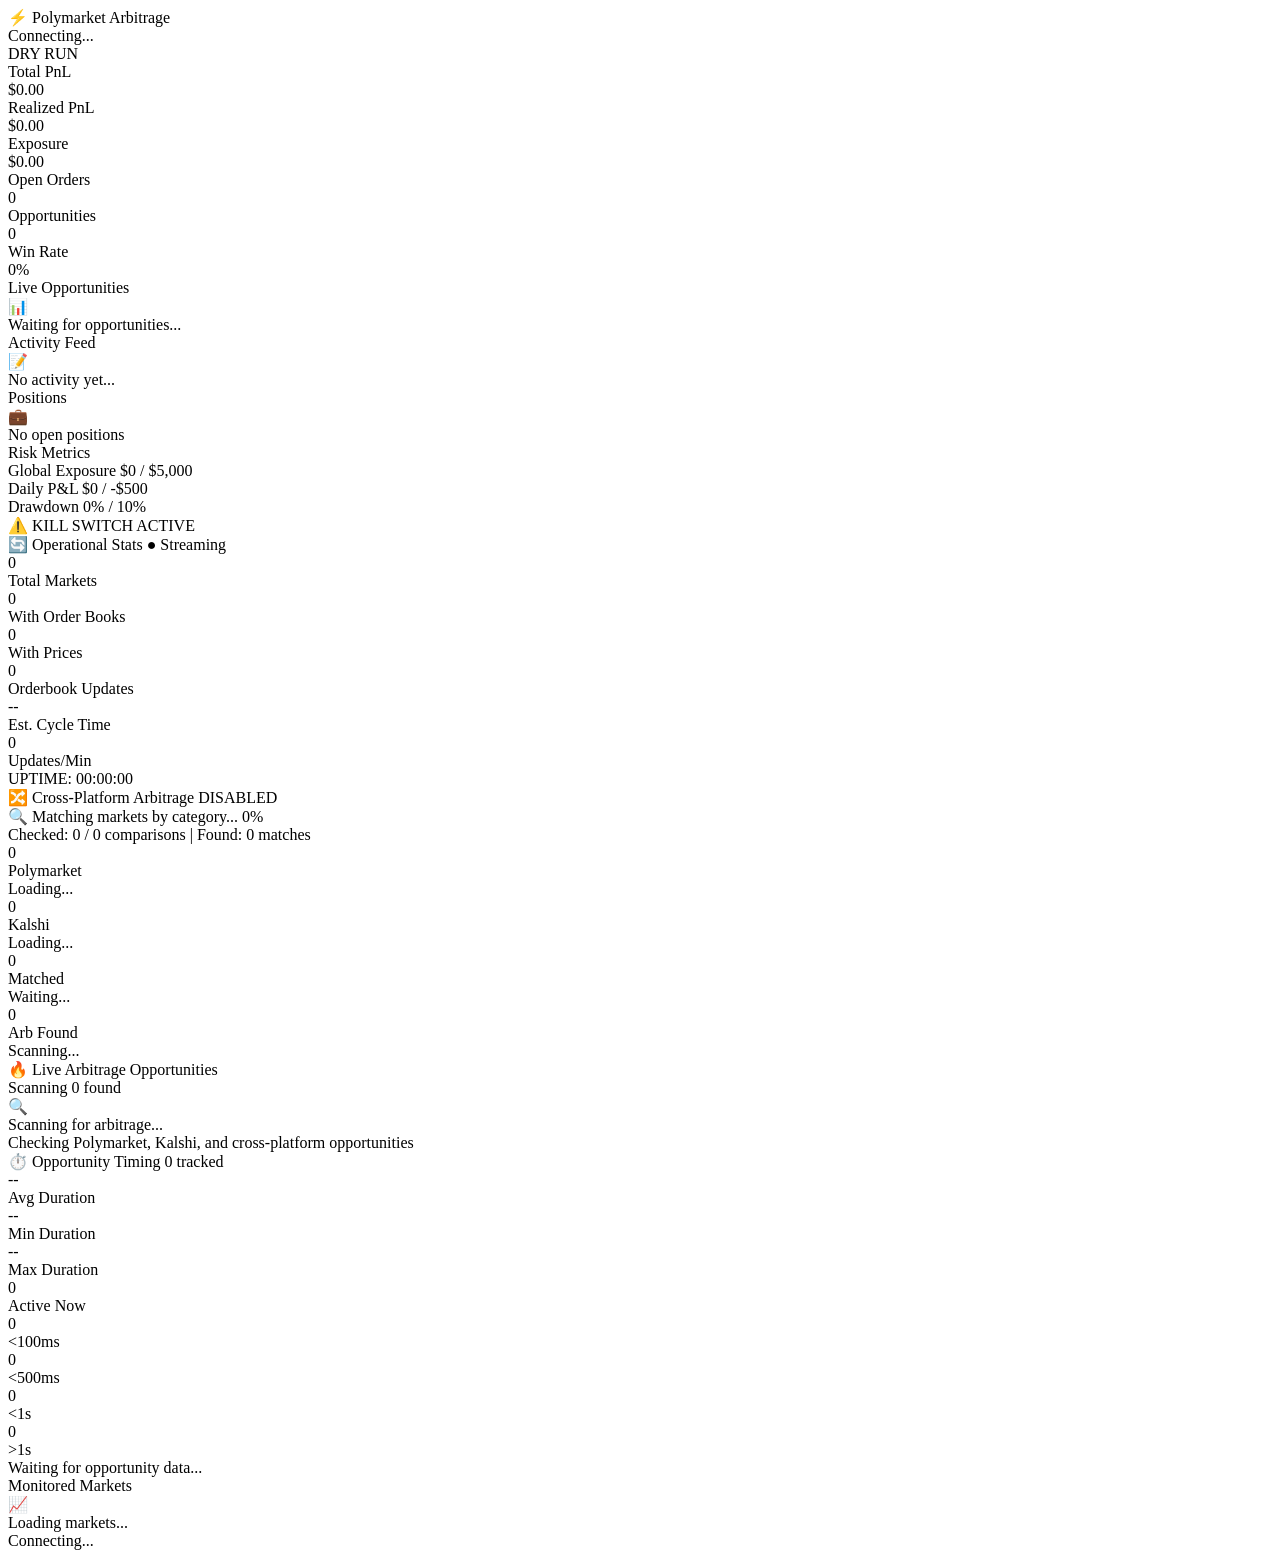
==== dashboard/static/index.html @ d4986a81 "Split the dashboard page out of server.py into static files Straight port of the embedded page into " ====
<!DOCTYPE html>
<html lang="en">
<head>
    <meta charset="UTF-8">
    <meta name="viewport" content="width=device-width, initial-scale=1.0">
    <title>Polymarket Arbitrage Dashboard</title>
    <link rel="stylesheet" href="/static/css/legacy.css">
</head>
<body>
    <header class="header">
        <div class="logo">⚡ Polymarket Arbitrage</div>
        <div class="status">
            <div class="status-indicator">
                <span class="status-dot" id="statusDot"></span>
                <span id="statusText">Connecting...</span>
            </div>
            <span class="mode-badge" id="modeBadge">DRY RUN</span>
        </div>
    </header>
    
    <main class="dashboard">
        <!-- Metrics Row -->
        <section class="metrics">
            <div class="metric-card">
                <div class="metric-label">Total PnL</div>
                <div class="metric-value" id="totalPnl">$0.00</div>
            </div>
            <div class="metric-card">
                <div class="metric-label">Realized PnL</div>
                <div class="metric-value" id="realizedPnl">$0.00</div>
            </div>
            <div class="metric-card">
                <div class="metric-label">Exposure</div>
                <div class="metric-value neutral" id="exposure">$0.00</div>
            </div>
            <div class="metric-card">
                <div class="metric-label">Open Orders</div>
                <div class="metric-value neutral" id="openOrders">0</div>
            </div>
            <div class="metric-card">
                <div class="metric-label">Opportunities</div>
                <div class="metric-value neutral" id="opportunityCount">0</div>
            </div>
            <div class="metric-card">
                <div class="metric-label">Win Rate</div>
                <div class="metric-value" id="winRate">0%</div>
            </div>
        </section>
        
        <!-- Opportunities -->
        <section class="card opportunities-card">
            <div class="card-header">
                <span class="card-title">Live Opportunities</span>
                <span class="u1" id="oppRefresh"></span>
            </div>
            <div class="card-body">
                <div class="opportunity-list" id="opportunityList">
                    <div class="empty-state">
                        <div class="empty-icon">📊</div>
                        <div>Waiting for opportunities...</div>
                    </div>
                </div>
            </div>
        </section>
        
        <!-- Activity Feed -->
        <section class="card activity-card">
            <div class="card-header">
                <span class="card-title">Activity Feed</span>
            </div>
            <div class="card-body">
                <div class="activity-list" id="activityList">
                    <div class="empty-state">
                        <div class="empty-icon">📝</div>
                        <div>No activity yet...</div>
                    </div>
                </div>
            </div>
        </section>
        
        <!-- Portfolio -->
        <section class="card portfolio-card">
            <div class="card-header">
                <span class="card-title">Positions</span>
            </div>
            <div class="card-body">
                <div class="position-list" id="positionList">
                    <div class="empty-state">
                        <div class="empty-icon">💼</div>
                        <div>No open positions</div>
                    </div>
                </div>
            </div>
        </section>
        
        <!-- Risk -->
        <section class="card risk-card">
            <div class="card-header">
                <span class="card-title">Risk Metrics</span>
            </div>
            <div class="card-body">
                <div class="risk-item">
                    <div class="risk-label">
                        <span>Global Exposure</span>
                        <span id="riskExposure">$0 / $5,000</span>
                    </div>
                    <div class="risk-bar">
                        <div class="risk-bar-fill safe u2" id="exposureBar"></div>
                    </div>
                </div>
                <div class="risk-item">
                    <div class="risk-label">
                        <span>Daily P&L</span>
                        <span id="riskDailyPnl">$0 / -$500</span>
                    </div>
                    <div class="risk-bar">
                        <div class="risk-bar-fill safe u2" id="dailyPnlBar"></div>
                    </div>
                </div>
                <div class="risk-item">
                    <div class="risk-label">
                        <span>Drawdown</span>
                        <span id="riskDrawdown">0% / 10%</span>
                    </div>
                    <div class="risk-bar">
                        <div class="risk-bar-fill safe u2" id="drawdownBar"></div>
                    </div>
                </div>
                <div class="u3" id="killSwitch">
                    ⚠️ KILL SWITCH ACTIVE
                </div>
            </div>
        </section>
        
        <!-- Operational Stats -->
        <section class="card operational-card">
            <div class="card-header">
                <span class="card-title">🔄 Operational Stats</span>
                <span class="u4" id="streamStatus">● Streaming</span>
            </div>
            <div class="card-body">
                <div class="op-stats-grid">
                    <div class="op-stat">
                        <div class="op-stat-value" id="totalMarkets">0</div>
                        <div class="op-stat-label">Total Markets</div>
                    </div>
                    <div class="op-stat">
                        <div class="op-stat-value" id="marketsWithData">0</div>
                        <div class="op-stat-label">With Order Books</div>
                    </div>
                    <div class="op-stat">
                        <div class="op-stat-value" id="marketsWithPrices">0</div>
                        <div class="op-stat-label">With Prices</div>
                    </div>
                    <div class="op-stat">
                        <div class="op-stat-value active" id="orderbookUpdates">0</div>
                        <div class="op-stat-label">Orderbook Updates</div>
                    </div>
                    <div class="op-stat">
                        <div class="op-stat-value" id="cycleTime">--</div>
                        <div class="op-stat-label">Est. Cycle Time</div>
                    </div>
                    <div class="op-stat">
                        <div class="op-stat-value" id="updatesPerMin">0</div>
                        <div class="op-stat-label">Updates/Min</div>
                    </div>
                </div>
                <div class="uptime-display">
                    <span class="u5">UPTIME: </span>
                    <span class="uptime-value" id="uptime">00:00:00</span>
                </div>
            </div>
        </section>
        
        <!-- Cross-Platform Arbitrage (Polymarket + Kalshi) -->
        <section class="card cross-platform-card" id="crossPlatformCard">
            <div class="card-header cross-platform-header">
                <span class="card-title">🔀 Cross-Platform Arbitrage</span>
                <span class="cross-platform-badge" id="crossPlatformStatus">DISABLED</span>
            </div>
            <div class="card-body">
                <!-- Matching Progress Bar -->
                <div class="u6" id="matchingProgressContainer">
                    <div class="u7">
                        <span class="u8">🔍 Matching markets by category...</span>
                        <span class="u9" id="matchingProgressText">0%</span>
                    </div>
                    <div class="u10">
                        <div class="u11" id="matchingProgressBar"></div>
                    </div>
                    <div class="u12" id="matchingStats">
                        Checked: 0 / 0 comparisons | Found: 0 matches
                    </div>
                </div>
                
                <div class="platform-stats u13">
                    <div class="platform-stat">
                        <div class="platform-stat-value polymarket" id="polymarketMarkets">0</div>
                        <div class="platform-stat-label">Polymarket</div>
                        <div class="platform-stat-status" id="polymarketStatus">Loading...</div>
                    </div>
                    <div class="platform-stat">
                        <div class="platform-stat-value kalshi" id="kalshiMarkets">0</div>
                        <div class="platform-stat-label">Kalshi</div>
                        <div class="platform-stat-status" id="kalshiStatus">Loading...</div>
                    </div>
                    <div class="platform-stat">
                        <div class="platform-stat-value matched" id="matchedPairs">0</div>
                        <div class="platform-stat-label">Matched</div>
                        <div class="platform-stat-status" id="matchingStatus">Waiting...</div>
                    </div>
                    <div class="platform-stat">
                        <div class="platform-stat-value cross-opp" id="crossOpportunities">0</div>
                        <div class="platform-stat-label">Arb Found</div>
                        <div class="platform-stat-status" id="arbStatus">Scanning...</div>
                    </div>
                </div>
            </div>
        </section>
        
        <!-- 🔥 LIVE OPPORTUNITIES FEED -->
        <section class="card opportunities-feed">
            <div class="card-header">
                <span class="card-title">🔥 Live Arbitrage Opportunities</span>
                <div class="u14">
                    <span class="opp-status">
                        <span class="opp-status-dot"></span>
                        Scanning
                    </span>
                    <span class="u15" id="oppCount">0 found</span>
                </div>
            </div>
            <div class="card-body" id="opportunitiesFeed">
                <div class="no-opportunities" id="noOpportunities">
                    <div class="u16">🔍</div>
                    <div class="u17">Scanning for arbitrage...</div>
                    <div class="u18">Checking Polymarket, Kalshi, and cross-platform opportunities</div>
                </div>
                <!-- Opportunities will be inserted here dynamically -->
            </div>
        </section>
        
        <!-- Opportunity Timing -->
        <section class="card timing-card">
            <div class="card-header">
                <span class="card-title">⏱️ Opportunity Timing</span>
                <span class="u19" id="timingCount">0 tracked</span>
            </div>
            <div class="card-body">
                <div class="timing-stats">
                    <div class="timing-stat">
                        <div class="timing-stat-value" id="avgDuration">--</div>
                        <div class="timing-stat-label">Avg Duration</div>
                    </div>
                    <div class="timing-stat">
                        <div class="timing-stat-value" id="minDuration">--</div>
                        <div class="timing-stat-label">Min Duration</div>
                    </div>
                    <div class="timing-stat">
                        <div class="timing-stat-value" id="maxDuration">--</div>
                        <div class="timing-stat-label">Max Duration</div>
                    </div>
                    <div class="timing-stat">
                        <div class="timing-stat-value" id="activeOpps">0</div>
                        <div class="timing-stat-label">Active Now</div>
                    </div>
                </div>
                <div class="timing-buckets">
                    <div class="timing-bucket fast">
                        <span class="timing-bucket-count" id="under100ms">0</span>
                        <div>&lt;100ms</div>
                    </div>
                    <div class="timing-bucket medium">
                        <span class="timing-bucket-count" id="under500ms">0</span>
                        <div>&lt;500ms</div>
                    </div>
                    <div class="timing-bucket slow">
                        <span class="timing-bucket-count" id="under1s">0</span>
                        <div>&lt;1s</div>
                    </div>
                    <div class="timing-bucket very-slow">
                        <span class="timing-bucket-count" id="over1s">0</span>
                        <div>&gt;1s</div>
                    </div>
                </div>
                <div class="timing-recent" id="recentTimings">
                    <div class="u20">
                        Waiting for opportunity data...
                    </div>
                </div>
            </div>
        </section>
        
        <!-- Markets -->
        <section class="card markets-card">
            <div class="card-header">
                <span class="card-title">Monitored Markets</span>
            </div>
            <div class="card-body">
                <div id="marketList">
                    <div class="empty-state">
                        <div class="empty-icon">📈</div>
                        <div>Loading markets...</div>
                    </div>
                </div>
            </div>
        </section>
    </main>
    
    <div class="connection-status" id="connectionStatus">
        Connecting...
    </div>
    
    <script src="/static/js/legacy.js"></script>
</body>
</html>
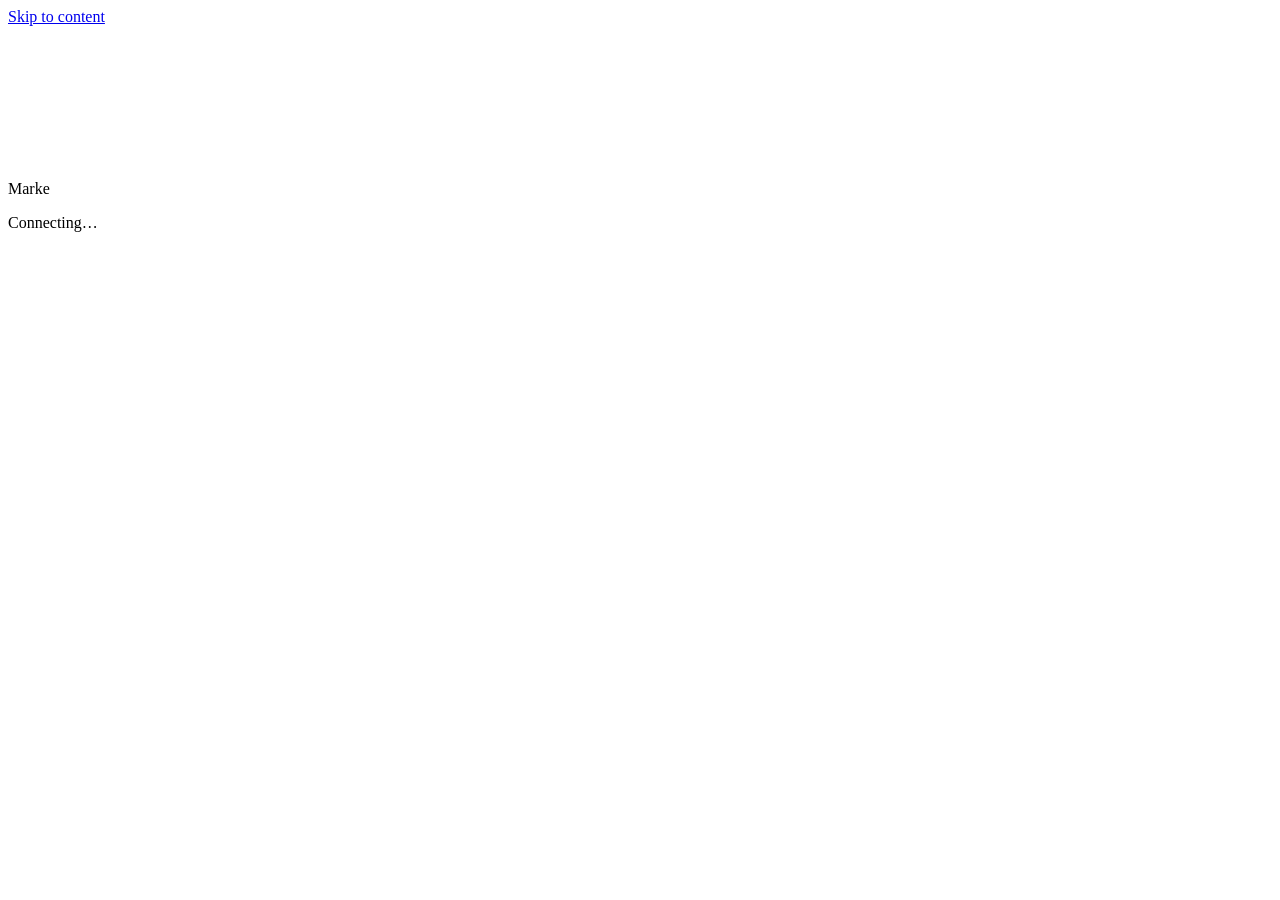
==== commit ded2bc45: "Redesign the dashboard and add the Surveyor mascot - Static ES-module UI (no build step): hash route" ====
--- a/dashboard/static/index.html
+++ b/dashboard/static/index.html
@@ -1,316 +1,29 @@
 <!DOCTYPE html>
 <html lang="en">
 <head>
-    <meta charset="UTF-8">
-    <meta name="viewport" content="width=device-width, initial-scale=1.0">
-    <title>Polymarket Arbitrage Dashboard</title>
-    <link rel="stylesheet" href="/static/css/legacy.css">
+  <meta charset="UTF-8">
+  <meta name="viewport" content="width=device-width, initial-scale=1.0">
+  <title>Marke</title>
+  <link rel="icon" href="data:,">
+  <link rel="stylesheet" href="/static/css/tokens.css">
+  <link rel="stylesheet" href="/static/css/base.css">
+  <link rel="stylesheet" href="/static/css/layout.css">
+  <link rel="stylesheet" href="/static/css/table.css">
+  <script type="module" src="/static/js/main.js"></script>
 </head>
 <body>
-    <header class="header">
-        <div class="logo">⚡ Polymarket Arbitrage</div>
-        <div class="status">
-            <div class="status-indicator">
-                <span class="status-dot" id="statusDot"></span>
-                <span id="statusText">Connecting...</span>
-            </div>
-            <span class="mode-badge" id="modeBadge">DRY RUN</span>
-        </div>
-    </header>
-    
-    <main class="dashboard">
-        <!-- Metrics Row -->
-        <section class="metrics">
-            <div class="metric-card">
-                <div class="metric-label">Total PnL</div>
-                <div class="metric-value" id="totalPnl">$0.00</div>
-            </div>
-            <div class="metric-card">
-                <div class="metric-label">Realized PnL</div>
-                <div class="metric-value" id="realizedPnl">$0.00</div>
-            </div>
-            <div class="metric-card">
-                <div class="metric-label">Exposure</div>
-                <div class="metric-value neutral" id="exposure">$0.00</div>
-            </div>
-            <div class="metric-card">
-                <div class="metric-label">Open Orders</div>
-                <div class="metric-value neutral" id="openOrders">0</div>
-            </div>
-            <div class="metric-card">
-                <div class="metric-label">Opportunities</div>
-                <div class="metric-value neutral" id="opportunityCount">0</div>
-            </div>
-            <div class="metric-card">
-                <div class="metric-label">Win Rate</div>
-                <div class="metric-value" id="winRate">0%</div>
-            </div>
-        </section>
-        
-        <!-- Opportunities -->
-        <section class="card opportunities-card">
-            <div class="card-header">
-                <span class="card-title">Live Opportunities</span>
-                <span class="u1" id="oppRefresh"></span>
-            </div>
-            <div class="card-body">
-                <div class="opportunity-list" id="opportunityList">
-                    <div class="empty-state">
-                        <div class="empty-icon">📊</div>
-                        <div>Waiting for opportunities...</div>
-                    </div>
-                </div>
-            </div>
-        </section>
-        
-        <!-- Activity Feed -->
-        <section class="card activity-card">
-            <div class="card-header">
-                <span class="card-title">Activity Feed</span>
-            </div>
-            <div class="card-body">
-                <div class="activity-list" id="activityList">
-                    <div class="empty-state">
-                        <div class="empty-icon">📝</div>
-                        <div>No activity yet...</div>
-                    </div>
-                </div>
-            </div>
-        </section>
-        
-        <!-- Portfolio -->
-        <section class="card portfolio-card">
-            <div class="card-header">
-                <span class="card-title">Positions</span>
-            </div>
-            <div class="card-body">
-                <div class="position-list" id="positionList">
-                    <div class="empty-state">
-                        <div class="empty-icon">💼</div>
-                        <div>No open positions</div>
-                    </div>
-                </div>
-            </div>
-        </section>
-        
-        <!-- Risk -->
-        <section class="card risk-card">
-            <div class="card-header">
-                <span class="card-title">Risk Metrics</span>
-            </div>
-            <div class="card-body">
-                <div class="risk-item">
-                    <div class="risk-label">
-                        <span>Global Exposure</span>
-                        <span id="riskExposure">$0 / $5,000</span>
-                    </div>
-                    <div class="risk-bar">
-                        <div class="risk-bar-fill safe u2" id="exposureBar"></div>
-                    </div>
-                </div>
-                <div class="risk-item">
-                    <div class="risk-label">
-                        <span>Daily P&L</span>
-                        <span id="riskDailyPnl">$0 / -$500</span>
-                    </div>
-                    <div class="risk-bar">
-                        <div class="risk-bar-fill safe u2" id="dailyPnlBar"></div>
-                    </div>
-                </div>
-                <div class="risk-item">
-                    <div class="risk-label">
-                        <span>Drawdown</span>
-                        <span id="riskDrawdown">0% / 10%</span>
-                    </div>
-                    <div class="risk-bar">
-                        <div class="risk-bar-fill safe u2" id="drawdownBar"></div>
-                    </div>
-                </div>
-                <div class="u3" id="killSwitch">
-                    ⚠️ KILL SWITCH ACTIVE
-                </div>
-            </div>
-        </section>
-        
-        <!-- Operational Stats -->
-        <section class="card operational-card">
-            <div class="card-header">
-                <span class="card-title">🔄 Operational Stats</span>
-                <span class="u4" id="streamStatus">● Streaming</span>
-            </div>
-            <div class="card-body">
-                <div class="op-stats-grid">
-                    <div class="op-stat">
-                        <div class="op-stat-value" id="totalMarkets">0</div>
-                        <div class="op-stat-label">Total Markets</div>
-                    </div>
-                    <div class="op-stat">
-                        <div class="op-stat-value" id="marketsWithData">0</div>
-                        <div class="op-stat-label">With Order Books</div>
-                    </div>
-                    <div class="op-stat">
-                        <div class="op-stat-value" id="marketsWithPrices">0</div>
-                        <div class="op-stat-label">With Prices</div>
-                    </div>
-                    <div class="op-stat">
-                        <div class="op-stat-value active" id="orderbookUpdates">0</div>
-                        <div class="op-stat-label">Orderbook Updates</div>
-                    </div>
-                    <div class="op-stat">
-                        <div class="op-stat-value" id="cycleTime">--</div>
-                        <div class="op-stat-label">Est. Cycle Time</div>
-                    </div>
-                    <div class="op-stat">
-                        <div class="op-stat-value" id="updatesPerMin">0</div>
-                        <div class="op-stat-label">Updates/Min</div>
-                    </div>
-                </div>
-                <div class="uptime-display">
-                    <span class="u5">UPTIME: </span>
-                    <span class="uptime-value" id="uptime">00:00:00</span>
-                </div>
-            </div>
-        </section>
-        
-        <!-- Cross-Platform Arbitrage (Polymarket + Kalshi) -->
-        <section class="card cross-platform-card" id="crossPlatformCard">
-            <div class="card-header cross-platform-header">
-                <span class="card-title">🔀 Cross-Platform Arbitrage</span>
-                <span class="cross-platform-badge" id="crossPlatformStatus">DISABLED</span>
-            </div>
-            <div class="card-body">
-                <!-- Matching Progress Bar -->
-                <div class="u6" id="matchingProgressContainer">
-                    <div class="u7">
-                        <span class="u8">🔍 Matching markets by category...</span>
-                        <span class="u9" id="matchingProgressText">0%</span>
-                    </div>
-                    <div class="u10">
-                        <div class="u11" id="matchingProgressBar"></div>
-                    </div>
-                    <div class="u12" id="matchingStats">
-                        Checked: 0 / 0 comparisons | Found: 0 matches
-                    </div>
-                </div>
-                
-                <div class="platform-stats u13">
-                    <div class="platform-stat">
-                        <div class="platform-stat-value polymarket" id="polymarketMarkets">0</div>
-                        <div class="platform-stat-label">Polymarket</div>
-                        <div class="platform-stat-status" id="polymarketStatus">Loading...</div>
-                    </div>
-                    <div class="platform-stat">
-                        <div class="platform-stat-value kalshi" id="kalshiMarkets">0</div>
-                        <div class="platform-stat-label">Kalshi</div>
-                        <div class="platform-stat-status" id="kalshiStatus">Loading...</div>
-                    </div>
-                    <div class="platform-stat">
-                        <div class="platform-stat-value matched" id="matchedPairs">0</div>
-                        <div class="platform-stat-label">Matched</div>
-                        <div class="platform-stat-status" id="matchingStatus">Waiting...</div>
-                    </div>
-                    <div class="platform-stat">
-                        <div class="platform-stat-value cross-opp" id="crossOpportunities">0</div>
-                        <div class="platform-stat-label">Arb Found</div>
-                        <div class="platform-stat-status" id="arbStatus">Scanning...</div>
-                    </div>
-                </div>
-            </div>
-        </section>
-        
-        <!-- 🔥 LIVE OPPORTUNITIES FEED -->
-        <section class="card opportunities-feed">
-            <div class="card-header">
-                <span class="card-title">🔥 Live Arbitrage Opportunities</span>
-                <div class="u14">
-                    <span class="opp-status">
-                        <span class="opp-status-dot"></span>
-                        Scanning
-                    </span>
-                    <span class="u15" id="oppCount">0 found</span>
-                </div>
-            </div>
-            <div class="card-body" id="opportunitiesFeed">
-                <div class="no-opportunities" id="noOpportunities">
-                    <div class="u16">🔍</div>
-                    <div class="u17">Scanning for arbitrage...</div>
-                    <div class="u18">Checking Polymarket, Kalshi, and cross-platform opportunities</div>
-                </div>
-                <!-- Opportunities will be inserted here dynamically -->
-            </div>
-        </section>
-        
-        <!-- Opportunity Timing -->
-        <section class="card timing-card">
-            <div class="card-header">
-                <span class="card-title">⏱️ Opportunity Timing</span>
-                <span class="u19" id="timingCount">0 tracked</span>
-            </div>
-            <div class="card-body">
-                <div class="timing-stats">
-                    <div class="timing-stat">
-                        <div class="timing-stat-value" id="avgDuration">--</div>
-                        <div class="timing-stat-label">Avg Duration</div>
-                    </div>
-                    <div class="timing-stat">
-                        <div class="timing-stat-value" id="minDuration">--</div>
-                        <div class="timing-stat-label">Min Duration</div>
-                    </div>
-                    <div class="timing-stat">
-                        <div class="timing-stat-value" id="maxDuration">--</div>
-                        <div class="timing-stat-label">Max Duration</div>
-                    </div>
-                    <div class="timing-stat">
-                        <div class="timing-stat-value" id="activeOpps">0</div>
-                        <div class="timing-stat-label">Active Now</div>
-                    </div>
-                </div>
-                <div class="timing-buckets">
-                    <div class="timing-bucket fast">
-                        <span class="timing-bucket-count" id="under100ms">0</span>
-                        <div>&lt;100ms</div>
-                    </div>
-                    <div class="timing-bucket medium">
-                        <span class="timing-bucket-count" id="under500ms">0</span>
-                        <div>&lt;500ms</div>
-                    </div>
-                    <div class="timing-bucket slow">
-                        <span class="timing-bucket-count" id="under1s">0</span>
-                        <div>&lt;1s</div>
-                    </div>
-                    <div class="timing-bucket very-slow">
-                        <span class="timing-bucket-count" id="over1s">0</span>
-                        <div>&gt;1s</div>
-                    </div>
-                </div>
-                <div class="timing-recent" id="recentTimings">
-                    <div class="u20">
-                        Waiting for opportunity data...
-                    </div>
-                </div>
-            </div>
-        </section>
-        
-        <!-- Markets -->
-        <section class="card markets-card">
-            <div class="card-header">
-                <span class="card-title">Monitored Markets</span>
-            </div>
-            <div class="card-body">
-                <div id="marketList">
-                    <div class="empty-state">
-                        <div class="empty-icon">📈</div>
-                        <div>Loading markets...</div>
-                    </div>
-                </div>
-            </div>
-        </section>
-    </main>
-    
-    <div class="connection-status" id="connectionStatus">
-        Connecting...
+  <a class="skip" href="#main">Skip to content</a>
+  <header class="topbar">
+    <canvas id="mascot" aria-hidden="true"></canvas>
+    <div class="topbar-main">
+      <div class="brand">Marke</div>
+      <p id="status-line" role="status" aria-live="polite">Connecting&hellip;</p>
     </div>
-    
-    <script src="/static/js/legacy.js"></script>
+    <div class="topbar-meta" id="topbar-meta"></div>
+  </header>
+  <div class="shell">
+    <nav class="sections" aria-label="Sections"><ul id="nav-list"></ul></nav>
+    <main id="main" tabindex="-1"></main>
+  </div>
 </body>
-</html>+</html>
